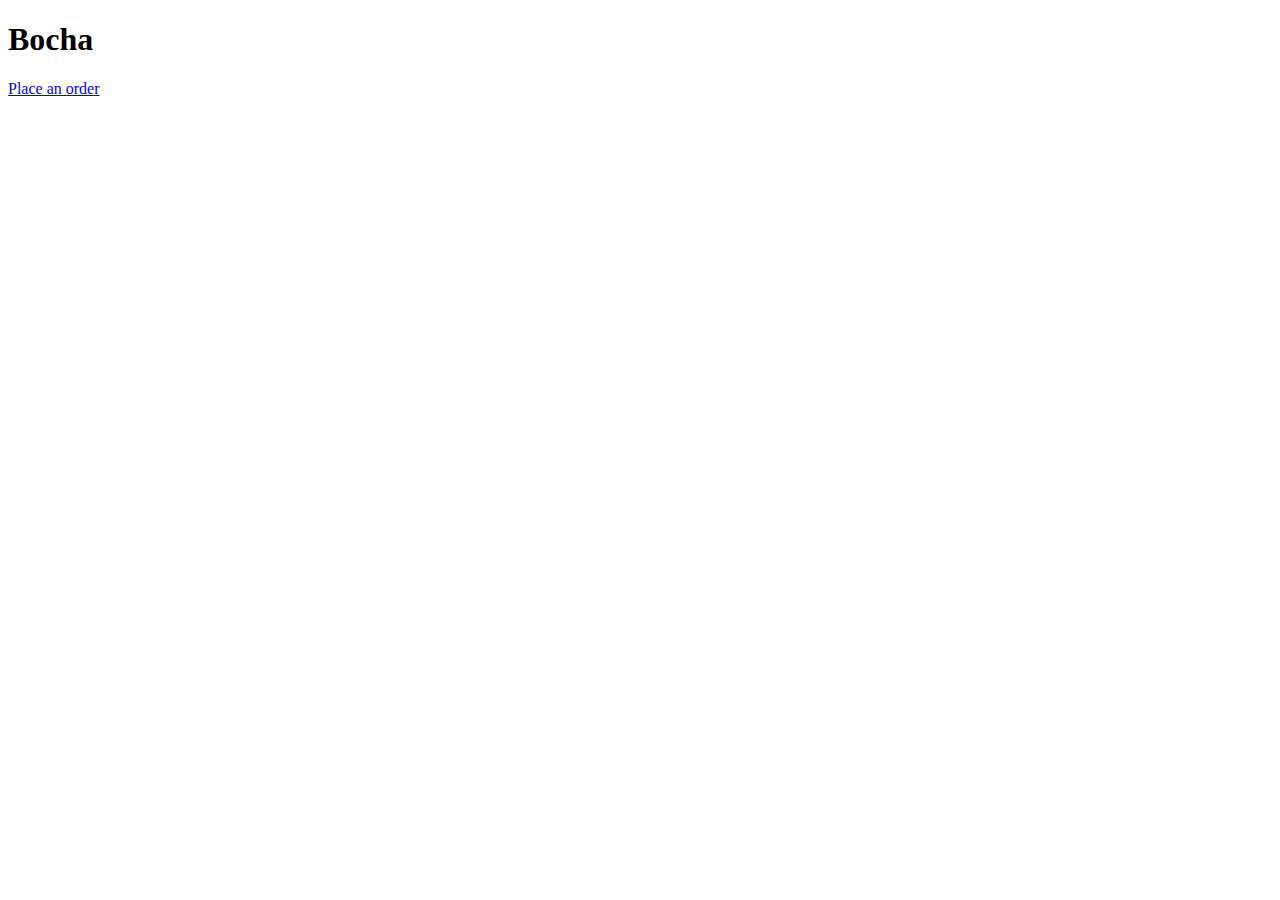
==== public/index.html @ 96541aaf "Initialize firebase. Now serving content from /public at https://bocha-storefront.firebaseapp.com/" ====
<!DOCTYPE html>
<html>
  <head>
    <meta charset="utf-8">
    <title>Bocha</title>
    <link href='https://fonts.googleapis.com/css?family=Open+Sans:400,700,300' rel='stylesheet' type='text/css'>
    <link rel="stylesheet" href="./css/master.css">
  </head>
  <body class="home">
    <main>
      <h1>Bocha</h1>
      <a class="button" href='./pages/order.html'>
        Place an order
      </a>
    </main>
  </body>
</html>
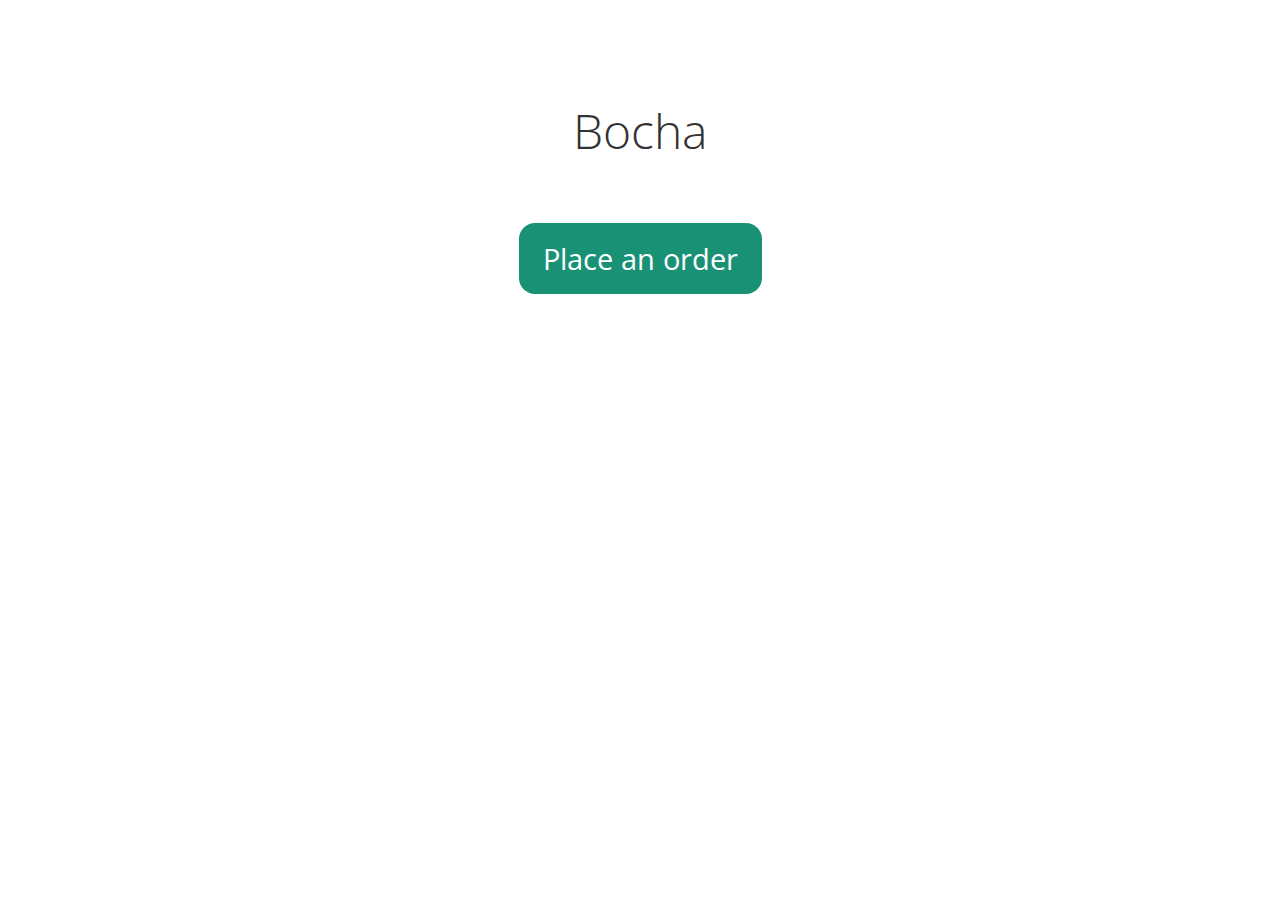
==== commit 165b4e3b: "Improve style: Add vertical scrollbar to catalog so that users don't have to scroll the page itself." ====
--- a/public/index.html
+++ b/public/index.html
@@ -8,7 +8,7 @@
   </head>
   <body class="home">
     <main>
-      <h1>Bocha</h1>
+      <h1 class="title">Bocha</h1>
       <a class="button" href='./pages/order.html'>
         Place an order
       </a>
--- a/public/css/master.css
+++ b/public/css/master.css
@@ -0,0 +1,112 @@
+/*body * { outline: 1px dotted pink; }*/
+
+body {
+  font-family: 'Open Sans', sans-serif;
+  display: flex;
+  justify-content: center;
+  flex-direction: column;
+}
+
+main {
+  display: flex;
+  width: 1200px;
+  margin: auto;
+}
+
+.home main {
+  flex-direction: column;
+  align-items: center;
+  margin-top: 80px;
+}
+
+.order main {
+  flex-direction: row;
+}
+
+.button {
+  text-decoration: none;
+  margin-top: 50px;
+  font-size: 1.8rem;
+  padding: 1rem 1.5rem;
+  background: #199175;
+  border: none;
+  border-radius: 1rem;
+  color: #FFF;
+  transition: background 0.1s ease;
+
+}
+
+.button:hover {
+  background: #1DAB89;
+}
+
+h1 {
+  margin: 10px 17px;
+  color: #333;
+  font-weight: 300;
+}
+
+.title {
+  font-size: 3rem;
+}
+
+.item {
+    padding: 10px;
+}
+
+.selected {
+  background: #199175;
+  color: #FFF;
+}
+
+.left, .right {
+  width: 50%;
+  flex-grow: 1;
+  padding: 20px;
+}
+
+.left h2,
+.right h2 {
+  border-bottom: 3px solid #ddd;
+  font-weight: 300;
+}
+
+.order {
+  flex-grow: 1;
+}
+
+.catalog {
+  overflow-y: scroll;
+  height: 400px;
+  overflow-x: hidden;
+}
+
+.item {
+  display: flex;
+  flex-direction: row;
+  justify-content: flex-end;
+  width: 90%;
+}
+
+.price {
+  padding-left: 2rem;
+}
+
+.delete {
+  display: none;
+  background: red;
+  text-transform: uppercase;
+  font-size: 0.8rem;
+  color: #FFF;
+  padding: 5px;
+  margin-right: 20px;
+  border-radius: 5px;
+}
+
+.delete:hover {
+  /*background: tomato;*/
+}
+
+.selected .delete {
+  display: inline-block;
+}
